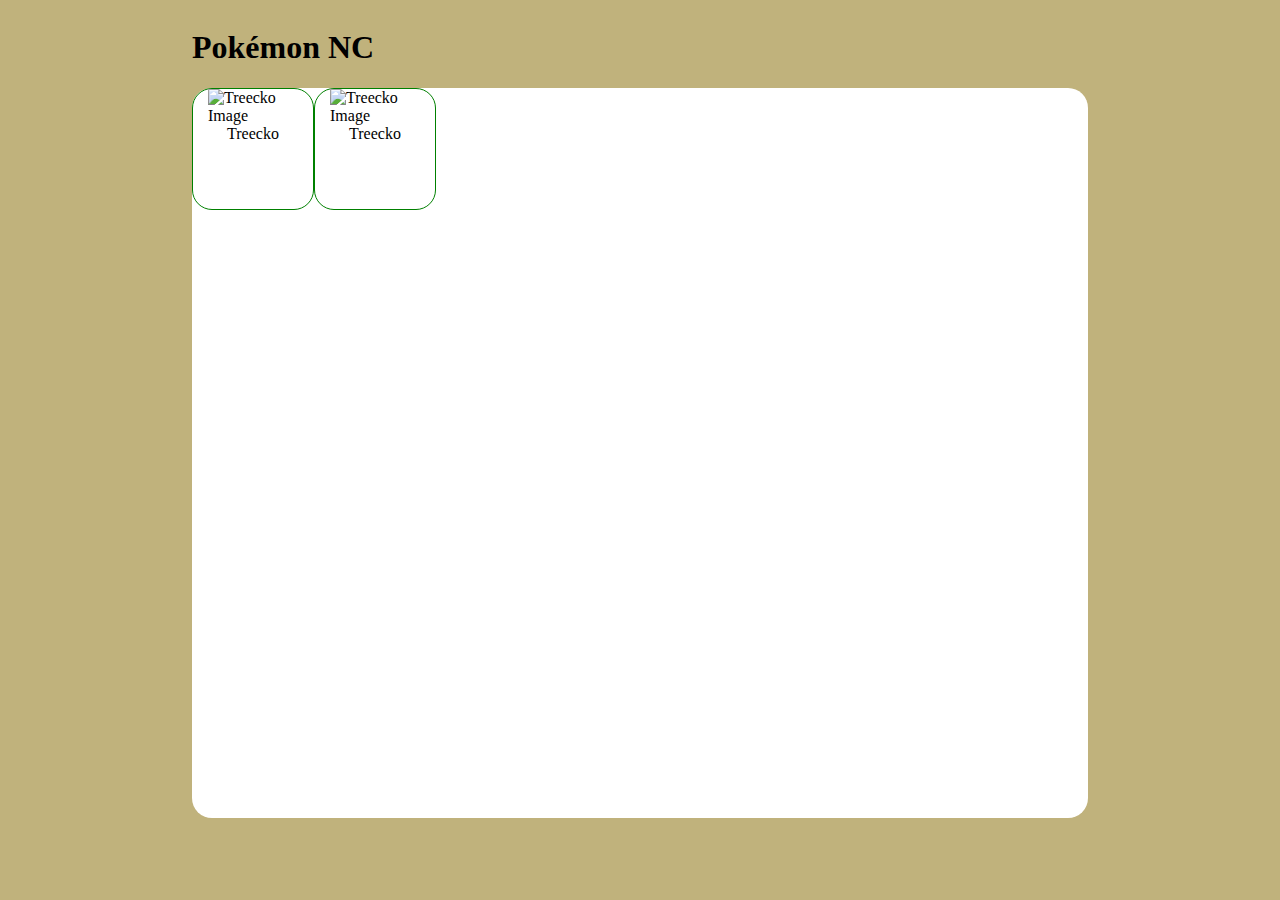
==== index.html @ 98c11b09 "Set up html and CSS pages, basic styling, and card creation for Pokemon" ====
<!DOCTYPE html>
<html lang="en">
<head>
    <meta charset="UTF-8">
    <meta name="viewport" content="width=device-width, initial-scale=1.0">
    <title>Pokémon NC</title>
    <link rel="stylesheet" href="styles.css">
</head>
<body>
    <div id="header-container">
        <h1>Pokémon NC</h1>
    </div>
    <div id="pokedex-container">
        <div class="card"><img src="https://assets.pokemon.com/assets/cms2/img/pokedex/full/252.png" alt="Treecko Image">Treecko</div>
        <div class="card"><img src="https://img.pokemondb.net/sprites/scarlet-violet/normal/treecko.png" alt="Treecko Image">Treecko</div>
    </div>
</body>
</html>
---- styles.css ----
html{
    background-color: rgb(192, 178, 124);
    display: flex;
    justify-content: center;
}

body{
    display: flex;
    flex-direction: column;
    align-items: center;
    width: 70vw;
    height: 90vh;
}

#header-container{
    display: flex;
    justify-content: left;
    width: 100%;
}

#pokedex-container{
    display: flex;
    background-color: white;
    width: 100%;
    height: 100vw;
    border-radius: 20px;
}

.card {
    display: flex;
    flex-direction: column;
    width:120px;
    height: 120px;
    align-items: center;
    border: solid thin green;
    border-radius: 20px;
}

.card img {
    width: 90px;
}
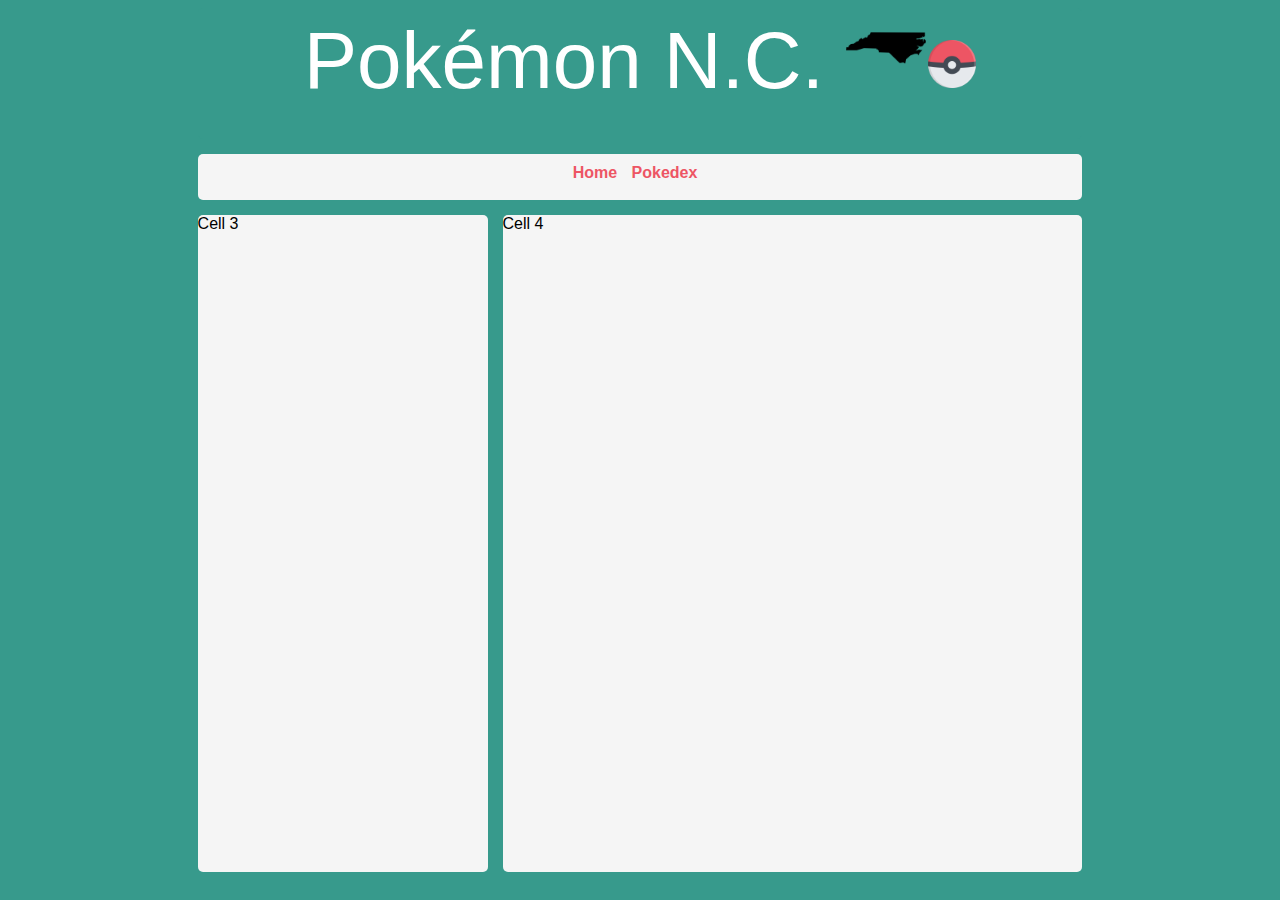
==== commit 0a5978d3: "Overhauled website, finished inital CSS-Grid and Styling, three test Pokemon entries" ====
--- a/index.html
+++ b/index.html
@@ -4,15 +4,19 @@
     <meta charset="UTF-8">
     <meta name="viewport" content="width=device-width, initial-scale=1.0">
     <title>Pokémon NC</title>
-    <link rel="stylesheet" href="styles.css">
+    <link rel="stylesheet" href="styles/index.css">
 </head>
 <body>
-    <div id="header-container">
-        <h1>Pokémon NC</h1>
-    </div>
-    <div id="pokedex-container">
-        <div class="card"><img src="https://assets.pokemon.com/assets/cms2/img/pokedex/full/252.png" alt="Treecko Image">Treecko</div>
-        <div class="card"><img src="https://img.pokemondb.net/sprites/scarlet-violet/normal/treecko.png" alt="Treecko Image">Treecko</div>
+    <div id="grid-container">
+        <div id="header">Pokémon N.C. <img src="images/state.png" alt="Image of North Carolina state" id="state-logo">
+            <img src="images/pokeball.png" alt="Image of Pokeball" id="pokeball-logo">
+        </div>
+        <div id="nav" class="white">
+            <a href="index.html">Home</a>
+            <a href="pokedex.html">Pokedex</a>
+        </div>
+        <div class="white">Cell 3</div>
+        <div class="white">Cell 4</div>
     </div>
 </body>
 </html>--- a/styles/index.css
+++ b/styles/index.css
@@ -0,0 +1,55 @@
+body {
+    background-color: #379A8C;
+    font-family:'Gill Sans', 'Gill Sans MT', Calibri, 'Trebuchet MS', sans-serif;
+}
+
+#grid-container {
+    display: grid;
+    grid-template-columns: 1fr 2fr;
+    grid-template-rows: 2fr .7fr 10fr;
+    width: 70%;
+    height: 96vh;
+    margin: 0 auto;
+    gap: 15px;
+}
+
+#grid-container > div {
+    border-radius: 5px;
+}
+
+#header {
+    grid-column: 1 / 3;
+    grid-row: 1 / 2;
+    background-color: #379A8C;
+    color: white;
+    font-size: 5rem;
+    text-align: center;
+}
+
+#state-logo {
+    height: 5rem;
+}
+
+#pokeball-logo {
+    height: 3rem;
+    margin-left: -20px;
+}
+
+#nav {
+    grid-column: 1 / 3;
+    grid-row: 2 / 3;
+    text-align: center;
+    text-decoration: none;
+    padding-top: 10px;
+}
+
+#nav a {
+    color: #ed5564;
+    font-weight: bold;
+    text-decoration: none;
+    margin-right: 10px;
+}
+
+.white {
+    background-color: whitesmoke;
+}